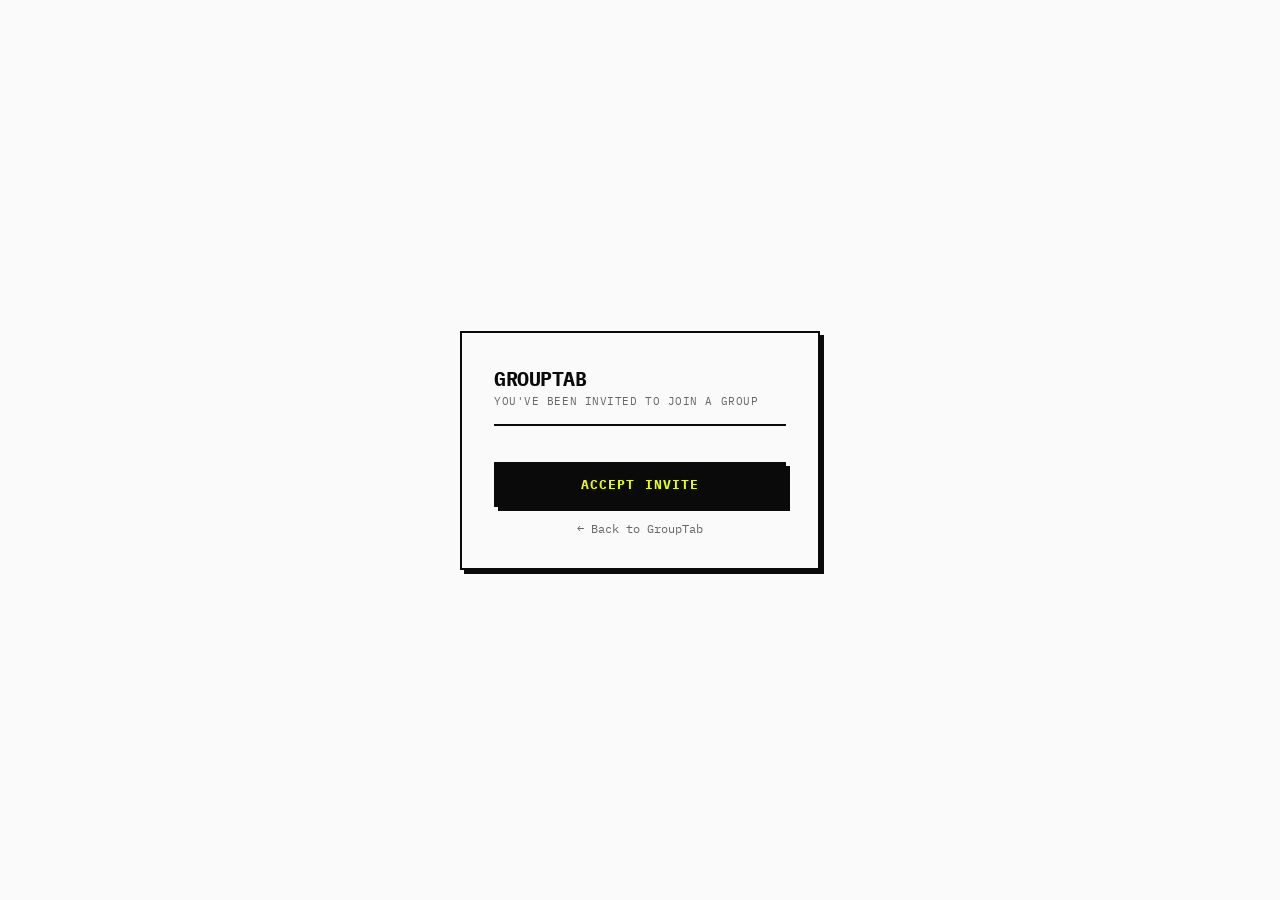
==== src/main/resources/static/join.html @ 0f5df893 "add group membership, invite links, and role-based access" ====
<!DOCTYPE html>
<html lang="en">
<head>
    <meta charset="UTF-8">
    <meta name="viewport" content="width=device-width, initial-scale=1.0">
    <title>Join — GroupTab</title>
    <link rel="preconnect" href="https://fonts.googleapis.com">
    <link href="https://fonts.googleapis.com/css2?family=IBM+Plex+Mono:wght@400;500;700&display=swap" rel="stylesheet">
    <link rel="stylesheet" href="main.css">
</head>
<body>
<div class="auth-screen">
    <div class="auth-card">
        <div class="auth-brand">
            <h1>GroupTab</h1>
            <p id="join-subtitle">You've been invited to join a group</p>
        </div>

        <div id="join-error" class="auth-error hidden"></div>

        <button class="btn-auth" id="join-btn" onclick="handleJoin()">Accept Invite</button>
        <br/>
        <a href="/" style="display:block; text-align:center; margin-top:14px; font-size:12px; color:#666; text-decoration:none;">
            ← Back to GroupTab
        </a>
    </div>
</div>

<script>
    const API_BASE = `${location.protocol}//${location.host}`;

    // Extract the token from the URL path: /join/{token}
    const token     = location.pathname.split('/join/')[1];
    const authToken = sessionStorage.getItem('token');

    async function handleJoin() {
        // If not logged in, redirect to login and come back after
        if (!authToken) {
            sessionStorage.setItem('pendingInvite', token);
            location.href = '/';
            return;
        }

        const btn = document.getElementById('join-btn');
        btn.disabled    = true;
        btn.textContent = 'Joining...';

        try {
            const res  = await fetch(`${API_BASE}/api/groups/join/${token}`, {
                method:  'POST',
                headers: {
                    'Content-Type':  'application/json',
                    'Authorization': `Bearer ${authToken}`,
                },
            });
            const data = await res.json();

            if (!res.ok) throw new Error(data.message || 'Could not join group');

            // Redirect to main app after joining
            location.href = '/';
        } catch (err) {
            document.getElementById('join-error').textContent = err.message;
            document.getElementById('join-error').classList.remove('hidden');
            btn.disabled    = false;
            btn.textContent = 'Accept Invite';
        }
    }
</script>
</body>
</html>
---- src/main/resources/static/main.css ----
:root {
    --black: #0a0a0a;
    --white: #fafafa;
    --accent: #e8ff00;       /* neo-brutalist yellow punch */
    --border-color: #0a0a0a;
    --border: 2px solid var(--border-color);
    --sidebar-bg: #0a0a0a;
    --chat-bg: #f0f0f0;
    --msg-bg: #ffffff;
    --text-main: #0a0a0a;
    --text-muted: #666;
    --radius: 0px;           /* no rounded corners — brutalist */
    --shadow: 4px 4px 0px var(--black);
    --font: 'IBM Plex Mono', 'Courier New', monospace;
}

*, *::before, *::after { box-sizing: border-box; margin: 0; padding: 0; }

body, html {
    height: 100%;
    font-family: var(--font);
    background: var(--chat-bg);
    color: var(--text-main);
}

.hidden { display: none !important; }

/* ── Auth Screen ──────────────────────────────────────────────────────── */
.auth-screen {
    height: 100vh;
    display: flex;
    align-items: center;
    justify-content: center;
    background: var(--white);
}

.auth-card {
    width: 360px;
    border: var(--border);
    background: var(--white);
    box-shadow: var(--shadow);
    padding: 32px;
}

.auth-brand {
    margin-bottom: 28px;
    border-bottom: var(--border);
    padding-bottom: 16px;
}

.auth-brand h1 {
    font-family: var(--font);
    font-size: 20px;
    font-weight: 700;
    letter-spacing: -0.5px;
    text-transform: uppercase;
}

.auth-brand p {
    font-size: 11px;
    color: var(--text-muted);
    margin-top: 2px;
    text-transform: uppercase;
    letter-spacing: 0.05em;
}

.auth-tabs {
    display: flex;
    border: var(--border);
    margin-bottom: 20px;
}

.auth-tab {
    flex: 1;
    padding: 8px;
    border: none;
    background: transparent;
    font-family: var(--font);
    font-size: 12px;
    font-weight: 700;
    text-transform: uppercase;
    letter-spacing: 0.05em;
    color: var(--text-muted);
    cursor: pointer;
    transition: background 0.15s, color 0.15s;
}

.auth-tab:first-child {
    border-right: var(--border);
}

.auth-tab.active {
    background: var(--black);
    color: var(--accent);
}

.auth-error {
    background: #ff3333;
    color: white;
    padding: 8px 12px;
    font-size: 12px;
    margin-bottom: 14px;
    border: var(--border);
    font-weight: 600;
}

.form-group {
    margin-bottom: 14px;
}

.form-group label {
    display: block;
    font-size: 11px;
    font-weight: 700;
    text-transform: uppercase;
    letter-spacing: 0.08em;
    margin-bottom: 6px;
    color: var(--text-muted);
}

.form-group input {
    width: 100%;
    padding: 10px 12px;
    border: var(--border);
    background: var(--white);
    font-family: var(--font);
    font-size: 13px;
    outline: none;
    transition: box-shadow 0.15s;
    color: var(--text-main);
}

.form-group input:focus {
    box-shadow: var(--shadow);
}

.btn-auth {
    width: 100%;
    padding: 12px;
    background: var(--black);
    color: var(--accent);
    border: var(--border);
    font-family: var(--font);
    font-size: 13px;
    font-weight: 700;
    text-transform: uppercase;
    letter-spacing: 0.08em;
    cursor: pointer;
    margin-top: 8px;
    box-shadow: var(--shadow);
    transition: transform 0.1s, box-shadow 0.1s;
}

.btn-auth:hover {
    transform: translate(-2px, -2px);
    box-shadow: 6px 6px 0px var(--black);
}

.btn-auth:active {
    transform: translate(2px, 2px);
    box-shadow: 2px 2px 0px var(--black);
}

.btn-auth:disabled {
    opacity: 0.5;
    cursor: not-allowed;
    transform: none;
    box-shadow: var(--shadow);
}

/* ── App Layout ───────────────────────────────────────────────────────── */
.app {
    display: flex;
    height: 100vh;
    overflow: hidden;
}

/* ── Sidebar ──────────────────────────────────────────────────────────── */
.sidebar {
    width: 240px;
    min-width: 240px;
    background: var(--sidebar-bg);
    color: var(--white);
    display: flex;
    flex-direction: column;
    border-right: var(--border);
    overflow: hidden;
}

.sidebar-profile {
    display: flex;
    align-items: center;
    gap: 10px;
    padding: 14px 16px;
    border-bottom: 2px solid #222;
}

.avatar {
    width: 32px;
    height: 32px;
    background: var(--accent);
    color: var(--black);
    display: flex;
    align-items: center;
    justify-content: center;
    font-size: 13px;
    font-weight: 700;
    flex-shrink: 0;
    border: 2px solid #333;
}

.profile-info {
    flex: 1;
    display: flex;
    flex-direction: column;
    gap: 1px;
    overflow: hidden;
    min-width: 0;
}

.profile-info span:first-child {
    font-size: 13px;
    font-weight: 700;
    white-space: nowrap;
    overflow: hidden;
    text-overflow: ellipsis;
    color: var(--white);
    text-transform: uppercase;
    letter-spacing: 0.03em;
}

.status-dot {
    font-size: 10px;
    color: var(--accent);
    letter-spacing: 0.05em;
}

.btn-logout {
    background: none;
    border: 1px solid #333;
    color: #666;
    font-size: 14px;
    cursor: pointer;
    padding: 3px 7px;
    font-family: var(--font);
    transition: border-color 0.15s, color 0.15s;
    flex-shrink: 0;
}

.btn-logout:hover {
    border-color: var(--accent);
    color: var(--accent);
    background: none;
}

.sidebar-section { flex: 1; overflow-y: auto; }

.sidebar-section-header {
    display: flex;
    justify-content: space-between;
    align-items: center;
    padding: 12px 16px 8px;
    font-size: 10px;
    font-weight: 700;
    letter-spacing: 0.12em;
    text-transform: uppercase;
    color: #555;
    border-bottom: 1px solid #1a1a1a;
}

.btn-icon {
    background: none;
    border: 1px solid #333;
    color: #555;
    font-size: 16px;
    cursor: pointer;
    padding: 0 6px;
    line-height: 1.4;
    font-family: var(--font);
    transition: border-color 0.15s, color 0.15s;
}

.btn-icon:hover {
    border-color: var(--accent);
    color: var(--accent);
    background: none;
}

.channel-list { list-style: none; padding: 6px 0; }

.channel-list li {
    padding: 8px 16px;
    cursor: pointer;
    font-size: 12px;
    font-weight: 500;
    color: #888;
    transition: background 0.1s, color 0.1s;
    white-space: nowrap;
    overflow: hidden;
    text-overflow: ellipsis;
    letter-spacing: 0.02em;
    border-left: 2px solid transparent;
}

.channel-list li:hover {
    background: #111;
    color: var(--white);
    border-left-color: #333;
}

.channel-list li.active {
    background: #111;
    color: var(--accent);
    border-left-color: var(--accent);
    font-weight: 700;
}

.channel-list li.error {
    color: #ff3333;
    cursor: default;
    font-size: 11px;
}

/* ── Chat ─────────────────────────────────────────────────────────────── */
.chat {
    flex: 1;
    display: flex;
    flex-direction: column;
    overflow: hidden;
    background: var(--chat-bg);
}

.chat-header {
    display: flex;
    justify-content: space-between;
    align-items: center;
    padding: 12px 20px;
    background: var(--white);
    border-bottom: var(--border);
}

.chat-header h2 {
    font-size: 13px;
    font-weight: 700;
    text-transform: uppercase;
    letter-spacing: 0.08em;
}

/* ── Messages ─────────────────────────────────────────────────────────── */
.messages {
    flex: 1;
    overflow-y: auto;
    padding: 16px 20px;
    display: flex;
    flex-direction: column;
    gap: 6px;
}

.msg {
    display: flex;
    flex-direction: column;
    max-width: 65%;
}

.msg-meta {
    display: flex;
    align-items: baseline;
    gap: 8px;
    margin-bottom: 3px;
    padding: 0 2px;
}

.msg-author {
    font-size: 11px;
    font-weight: 700;
    text-transform: uppercase;
    letter-spacing: 0.05em;
    color: var(--text-muted);
}

.msg-time { font-size: 10px; color: #aaa; }

.msg-bubble {
    background: var(--white);
    padding: 9px 13px;
    border: var(--border);
    box-shadow: 3px 3px 0px var(--black);
    font-size: 13px;
    line-height: 1.5;
    word-break: break-word;
}

.msg.own { align-self: flex-end; }
.msg.own .msg-meta { flex-direction: row-reverse; }
.msg.own .msg-author { color: var(--text-muted); }
.msg.own .msg-bubble {
    background: var(--black);
    color: var(--white);
    border-color: var(--black);
    box-shadow: 3px 3px 0px #333;
}

.msg-system {
    align-self: center;
    font-size: 11px;
    color: var(--text-muted);
    padding: 3px 10px;
    border: 1px dashed #ccc;
    margin: 4px 0;
    text-transform: uppercase;
    letter-spacing: 0.05em;
}

/* ── Input ────────────────────────────────────────────────────────────── */
.chat-input {
    display: flex;
    gap: 0;
    background: var(--white);
    border-top: var(--border);
}

.chat-input input {
    flex: 1;
    padding: 14px 16px;
    border: none;
    border-right: var(--border);
    font-family: var(--font);
    font-size: 13px;
    outline: none;
    background: var(--white);
    color: var(--text-main);
}

/* ── Buttons ──────────────────────────────────────────────────────────── */
button {
    font-family: var(--font);
    cursor: pointer;
    transition: transform 0.1s, box-shadow 0.1s;
}

.btn-primary {
    padding: 14px 24px;
    background: var(--black);
    color: var(--accent);
    border: none;
    font-size: 12px;
    font-weight: 700;
    text-transform: uppercase;
    letter-spacing: 0.08em;
}

.btn-primary:hover {
    background: #222;
}

.btn-danger {
    background: transparent;
    color: #ff3333;
    border: 1px solid #ff3333;
    padding: 5px 12px;
    font-size: 11px;
    font-weight: 700;
    text-transform: uppercase;
    letter-spacing: 0.05em;
}

.btn-danger:hover {
    background: #ff3333;
    color: white;
}

::-webkit-scrollbar { width: 4px; }
::-webkit-scrollbar-track { background: transparent; }
::-webkit-scrollbar-thumb { background: #ccc; }

/* ── New Channel Inline Form ──────────────────────────────────────────── */
.new-channel-form {
    padding: 8px 10px;
    border-bottom: 1px solid #1a1a1a;
    background: #111;
}

.new-channel-form input {
    width: 100%;
    padding: 7px 10px;
    background: #000;
    border: 1px solid #333;
    font-family: var(--font);
    font-size: 12px;
    color: var(--white);
    outline: none;
    margin-bottom: 6px;
}

.new-channel-form input:focus {
    border-color: var(--accent);
}

.new-channel-actions {
    display: flex;
    gap: 6px;
}

.btn-confirm {
    flex: 1;
    padding: 6px;
    background: var(--accent);
    color: var(--black);
    border: none;
    font-family: var(--font);
    font-size: 11px;
    font-weight: 700;
    text-transform: uppercase;
    letter-spacing: 0.05em;
    cursor: pointer;
}

.btn-confirm:hover { background: #d4eb00; }

.btn-cancel {
    flex: 1;
    padding: 6px;
    background: transparent;
    color: #666;
    border: 1px solid #333;
    font-family: var(--font);
    font-size: 11px;
    font-weight: 700;
    text-transform: uppercase;
    letter-spacing: 0.05em;
    cursor: pointer;
}

.btn-cancel:hover { border-color: #666; color: #999; background: transparent; }

/* ── Delete Confirmation Banner ───────────────────────────────────────── */
.delete-confirm {
    display: flex;
    align-items: center;
    justify-content: space-between;
    gap: 12px;
    padding: 10px 20px;
    background: #fff0f0;
    border-bottom: 2px solid #ff3333;
    font-size: 12px;
    font-weight: 700;
    text-transform: uppercase;
    letter-spacing: 0.04em;
    color: #cc0000;
    animation: slideDown 0.15s ease;
}

@keyframes slideDown {
    from { opacity: 0; transform: translateY(-8px); }
    to   { opacity: 1; transform: translateY(0); }
}

.delete-confirm-actions {
    display: flex;
    gap: 8px;
    flex-shrink: 0;
}

.btn-confirm-delete {
    padding: 5px 14px;
    background: #ff3333;
    color: white;
    border: 2px solid #cc0000;
    font-family: var(--font);
    font-size: 11px;
    font-weight: 700;
    text-transform: uppercase;
    letter-spacing: 0.05em;
    cursor: pointer;
    box-shadow: 2px 2px 0px #cc0000;
}

.btn-confirm-delete:hover { background: #cc0000; }

.btn-cancel-delete {
    padding: 5px 14px;
    background: transparent;
    color: #cc0000;
    border: 2px solid #cc0000;
    font-family: var(--font);
    font-size: 11px;
    font-weight: 700;
    text-transform: uppercase;
    letter-spacing: 0.05em;
    cursor: pointer;
}

.btn-cancel-delete:hover { background: #fff0f0; background: transparent; }

/* ── Toast Notifications ──────────────────────────────────────────────── */
.toast-container {
    position: fixed;
    bottom: 24px;
    left: 50%;
    transform: translateX(-50%);
    display: flex;
    flex-direction: column;
    gap: 8px;
    z-index: 9999;
    pointer-events: none;
}

.toast {
    padding: 10px 20px;
    font-family: var(--font);
    font-size: 12px;
    font-weight: 700;
    text-transform: uppercase;
    letter-spacing: 0.06em;
    border: var(--border);
    box-shadow: var(--shadow);
    animation: toastIn 0.2s ease;
    pointer-events: all;
    white-space: nowrap;
}

.toast.error   { background: #ff3333; color: white; border-color: #cc0000; box-shadow: 4px 4px 0px #cc0000; }
.toast.success { background: var(--accent); color: var(--black); }
.toast.info    { background: var(--black); color: var(--accent); }

@keyframes toastIn {
    from { opacity: 0; transform: translateY(12px); }
    to   { opacity: 1; transform: translateY(0); }
}

@keyframes toastOut {
    from { opacity: 1; transform: translateY(0); }
    to   { opacity: 0; transform: translateY(12px); }
}
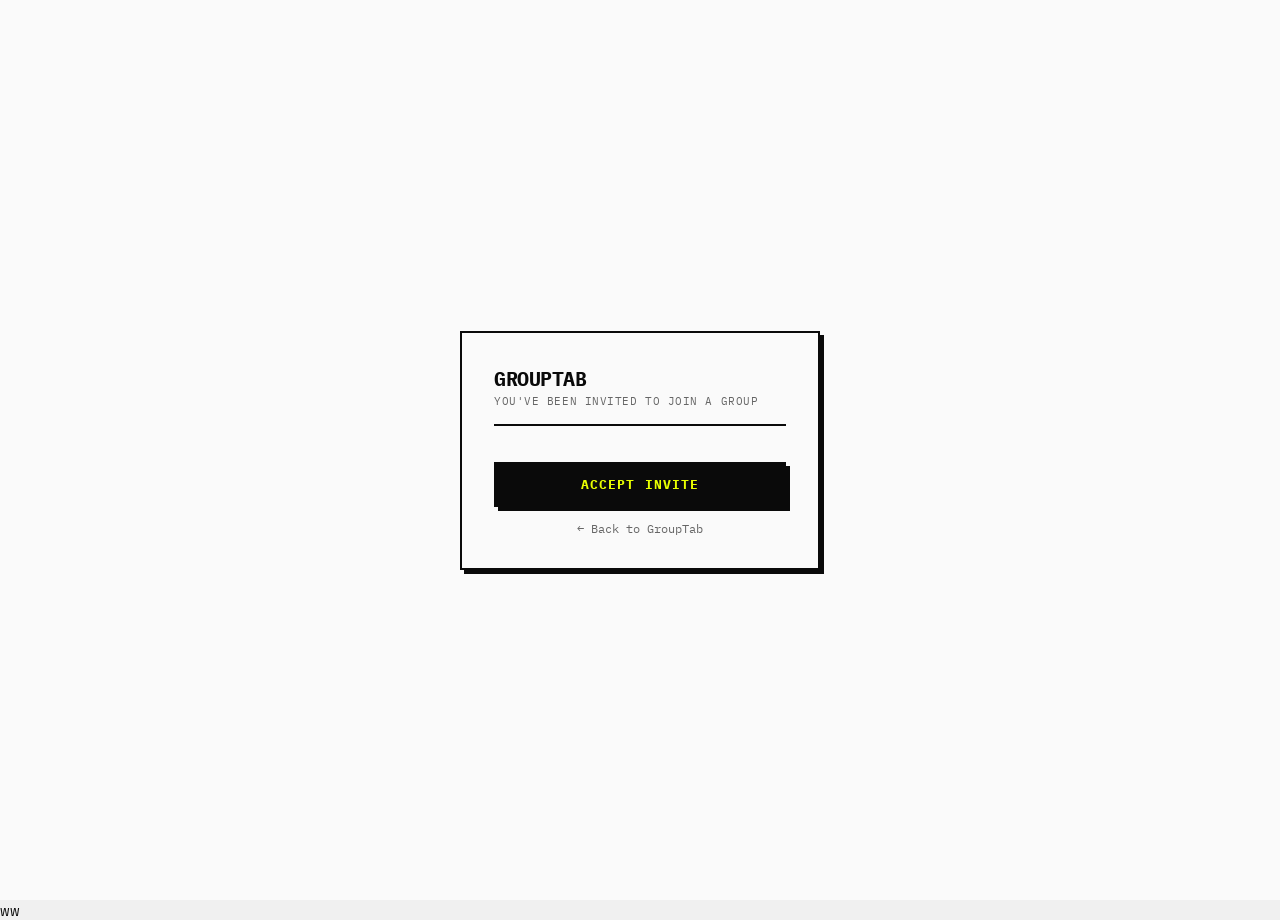
==== commit 50b14805: "fix error: pass JWT in STOMP connectHeaders as plain object" ====
--- a/src/main/resources/static/join.html
+++ b/src/main/resources/static/join.html
@@ -68,4 +68,4 @@
     }
 </script>
 </body>
-</html>+</html>ww
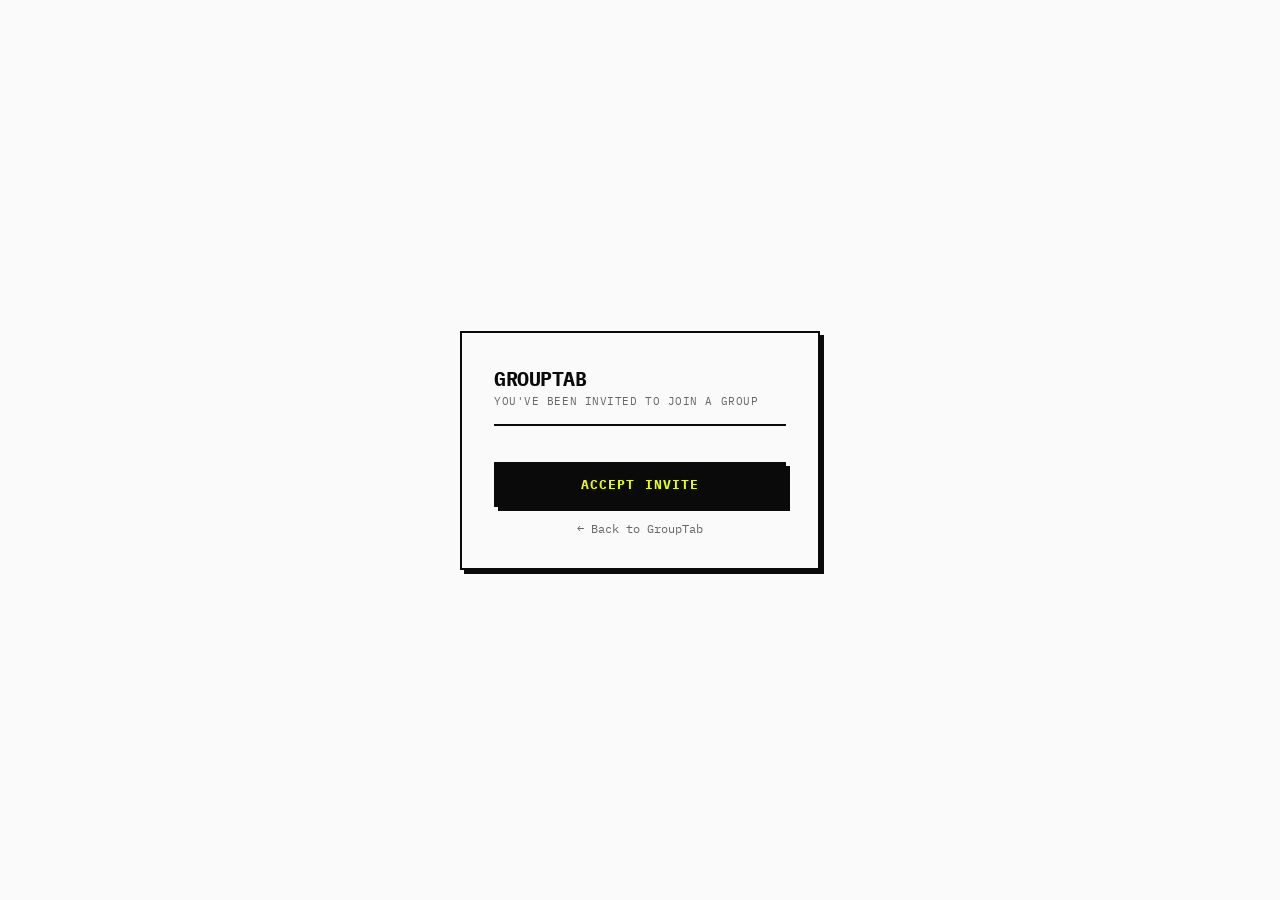
==== commit 87787f14: "fix small typo" ====
--- a/src/main/resources/static/join.html
+++ b/src/main/resources/static/join.html
@@ -68,4 +68,4 @@
     }
 </script>
 </body>
-</html>ww+</html>
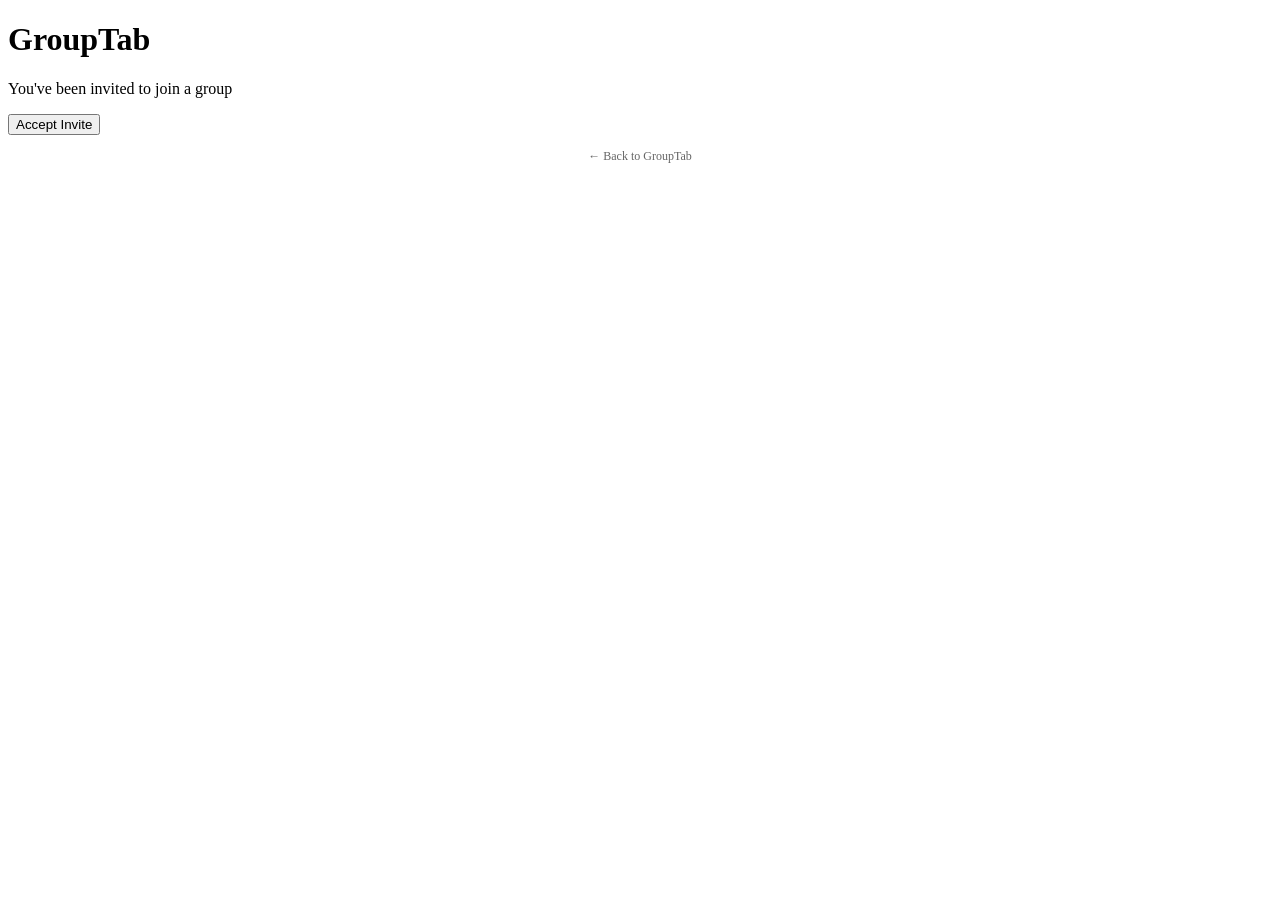
==== commit 662b453e: "fix: auto-join invite link if already authenticated" ====
--- a/src/main/resources/static/join.html
+++ b/src/main/resources/static/join.html
@@ -6,7 +6,7 @@
     <title>Join — GroupTab</title>
     <link rel="preconnect" href="https://fonts.googleapis.com">
     <link href="https://fonts.googleapis.com/css2?family=IBM+Plex+Mono:wght@400;500;700&display=swap" rel="stylesheet">
-    <link rel="stylesheet" href="main.css">
+    <link rel="stylesheet" href="/main.css">
 </head>
 <body>
 <div class="auth-screen">
@@ -20,7 +20,8 @@
 
         <button class="btn-auth" id="join-btn" onclick="handleJoin()">Accept Invite</button>
         <br/>
-        <a href="/" style="display:block; text-align:center; margin-top:14px; font-size:12px; color:#666; text-decoration:none;">
+        <a href="/"
+           style="display:block; text-align:center; margin-top:14px; font-size:12px; color:#666; text-decoration:none;">
             ← Back to GroupTab
         </a>
     </div>
@@ -33,6 +34,9 @@
     const token     = location.pathname.split('/join/')[1];
     const authToken = sessionStorage.getItem('token');
 
+    if (authToken){
+        handleJoin();
+    }
     async function handleJoin() {
         // If not logged in, redirect to login and come back after
         if (!authToken) {
